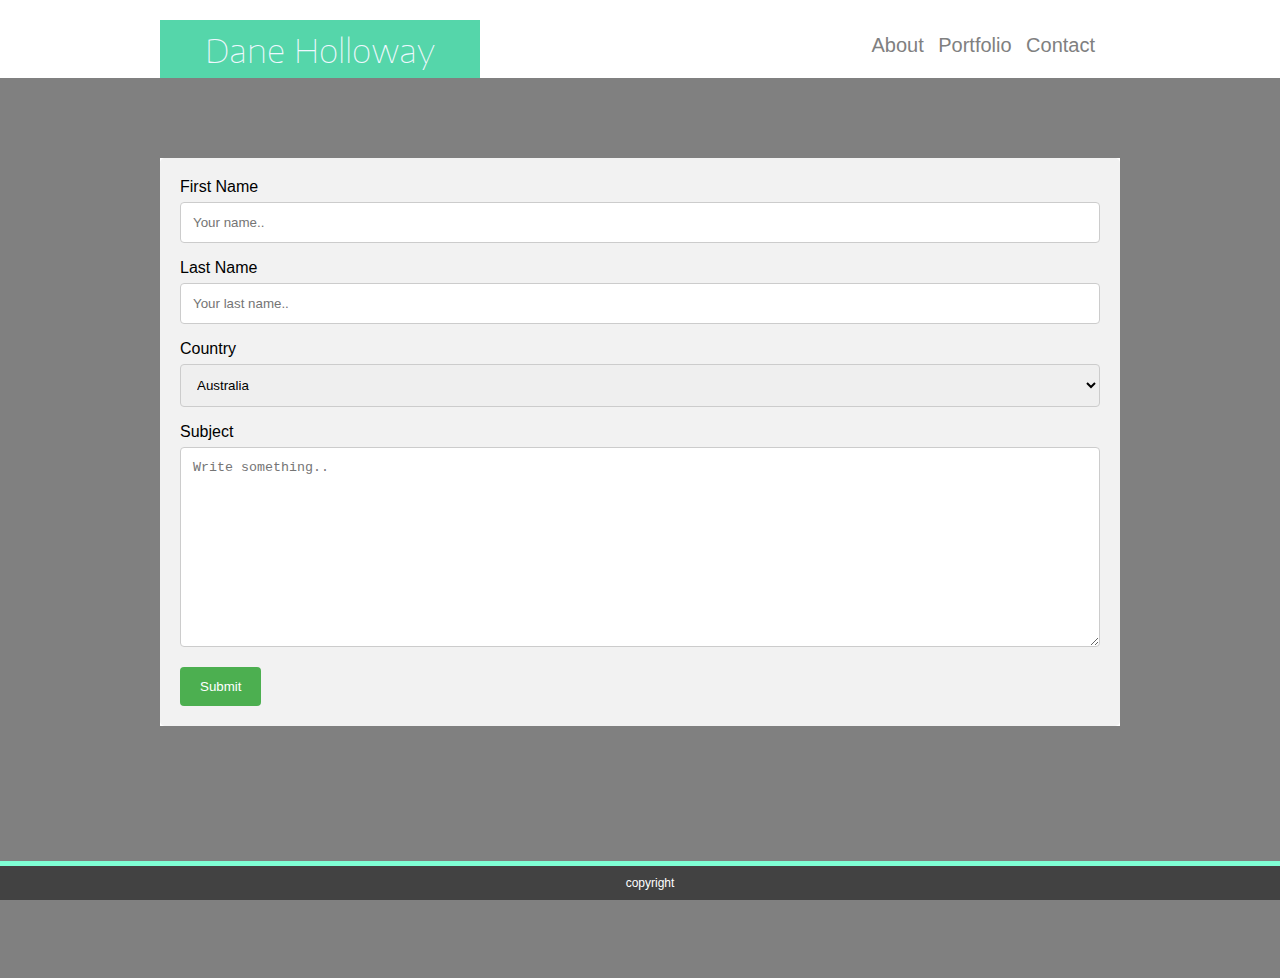
==== contact.html @ fd8ebf4c "adding updated files" ====
<!DOCTYPE html>
<html>
    <head>
        <title>Dane's IPO</title>
        <meta charset="utf-8">
        
        <!--Linking CSS-->
        <link rel="stylesheet" type="text/css" href="assets/css/contactstyle.css">
        <link href="https://fonts.googleapis.com/css?family=Encode+Sans+Expanded|Montserrat" rel="stylesheet">
        <link href="https://fonts.googleapis.com/css?family=Encode+Sans+Expanded|Monoton|Montserrat" rel="stylesheet">

    </head>

    <body>

        <div class="container1">
            <header>
                <h1>Dane Holloway</h1>
            </header>

            <nav>

                <ul>
                    <li><a href="index.html">About</a></li>
                    <li><a href="portfolio.html">Portfolio</a></li>
                    <li><a href="#">Contact</a></li>
                </ul>
            </nav>
        </div>

        <div class="container2">
            <section class="container3">
                    <div class="container">
                            <form action="action_page.php">
                          
                              <label for="fname">First Name</label>
                              <input type="text" id="fname" name="firstname" placeholder="Your name..">
                          
                              <label for="lname">Last Name</label>
                              <input type="text" id="lname" name="lastname" placeholder="Your last name..">
                          
                              <label for="country">Country</label>
                              <select id="country" name="country">
                                <option value="australia">Australia</option>
                                <option value="canada">Canada</option>
                                <option value="usa">USA</option>
                              </select>
                          
                              <label for="subject">Subject</label>
                              <textarea id="subject" name="subject" placeholder="Write something.." style="height:200px"></textarea>
                          
                              <input type="submit" value="Submit">
                          
                            </form>
                          </div>
        </div>

        <footer>copyright</footer>
        
        
    </body>
</html>
---- assets/css/contactstyle.css ----
body {
    margin: 0;
    padding: 0;
    font-family: -apple-system, BlinkMacSystemFont, 'Segoe UI', Roboto, Oxygen, Ubuntu, Cantarell, 'Open Sans', 'Helvetica Neue', sans-serif;
    background: white;

}

.container1 {
    margin: 0 auto;
    width: 960px;
    background-color: rgb(255, 255, 255);
    position: relative;
  
   
}

h1 {
    font-family: 'Encode Sans Expanded', sans-serif;
    font-weight: 100;
    background-color: #55d6aa;
    color: aliceblue;
    float: left;
    padding: 10px;
    margin-top:20px;
    width: 300px;
    text-align: center;

}


nav {
    float: right;
}

nav ul {
    margin:25px;
    padding:0;
    list-style: none;
}

nav li {
    display: inline-block;
    margin-left: 10px;
    padding-top: 10px;
    font-size: 20px;
    font-weight: 100;
    line-height: 20px;

    position: relative;

}

nav a {
    color: grey;
    border-right: 5px;
    text-decoration: none;
}

nav a:hover {
    color: black;
    
}

nav a:before {
    content: '';
    display: block;
    height: 2px;
    width: 100%;
    background-color: rgb(255, 153, 0);
    position: absolute;
    top:0px;
    width: 0%;
    transition: all ease-in-out 250ms;
}

nav a:hover:before {
    width: 100%;
    top: 0px;
    position: absolute;
}

.container2 {
    width: 100%;
    height: 100%;
    background-color: grey;
    margin: 0 auto;
    position: absolute;
    top: 78px;
}

.container3 {
    width: 960px;
    margin: 0 auto;
    background-color: white;
    margin-top: 80px;
    margin-bottom: 250px;
    clear: both;
    overflow: hidden;
}

input[type=text], select, textarea {
    width: 100%; 
    padding: 12px; 
    border: 1px solid #ccc; 
    border-radius: 4px; 
    box-sizing: border-box; 
    margin-top: 6px; 
    margin-bottom: 16px; 
    resize: vertical 
  }
  
 
  input[type=submit] {
    background-color: #4CAF50;
    color: white;
    padding: 12px 20px;
    border: none;
    border-radius: 4px;
    cursor: pointer;
  }
  
  
  input[type=submit]:hover {
    background-color: #45a049;
  }
  

  .container {
    border-radius: 5px;
    background-color: #f2f2f2;
    padding: 20px;
  }

footer {
    position: fixed;
    left: 0;
    bottom: 0;
    width: 100%;
    background-color: rgb(66, 66, 66);
    color: white;
    text-align: center;
    border-top-style: solid;
    border-color: aquamarine;
    border-width: 5px;
    padding: 10px;
    font-size: 12px;
    

  }
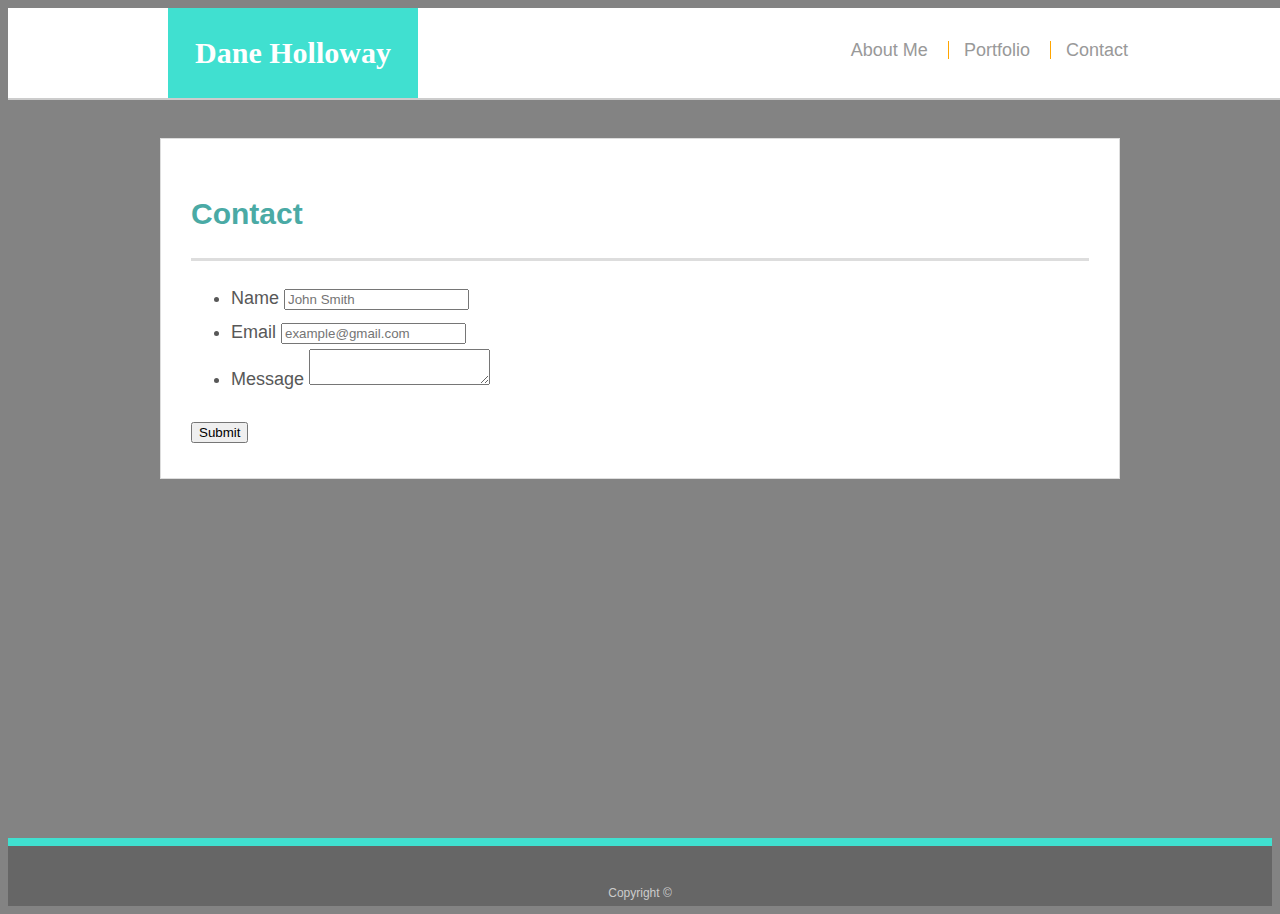
==== commit fb27f83f: "Uploading correct hw files." ====
--- a/contact.html
+++ b/contact.html
@@ -1,62 +1,56 @@
-<!DOCTYPE html>
-<html>
-    <head>
-        <title>Dane's IPO</title>
-        <meta charset="utf-8">
-        
-        <!--Linking CSS-->
-        <link rel="stylesheet" type="text/css" href="assets/css/contactstyle.css">
-        <link href="https://fonts.googleapis.com/css?family=Encode+Sans+Expanded|Montserrat" rel="stylesheet">
-        <link href="https://fonts.googleapis.com/css?family=Encode+Sans+Expanded|Monoton|Montserrat" rel="stylesheet">
+<!doctype html>
+<html lang="en-us">
 
-    </head>
+<head>
+  <meta charset="UTF-8">
+  <title>Contact | Your Name</title>
+  <link rel="stylesheet" type="text/css" href="style.css">
+</head>
 
-    <body>
+<body>
 
-        <div class="container1">
-            <header>
-                <h1>Dane Holloway</h1>
-            </header>
+    <header id="main-header">
+        <div class="container">
+          <a href="index2.html" id="logo">Dane Holloway</a>
+          <nav>
+            <a href="index.html">About Me</a>
+            <a href="portfolio.html">Portfolio</a>
+            <a href="contact.html">Contact</a>
+          </nav>
+        </div>
+      </header>
 
-            <nav>
+  <div id="main-container" class="container">
+    <section class="main-section">
+      <h1>Contact</h1>
 
-                <ul>
-                    <li><a href="index.html">About</a></li>
-                    <li><a href="portfolio.html">Portfolio</a></li>
-                    <li><a href="#">Contact</a></li>
-                </ul>
-            </nav>
-        </div>
+      <form id="contact-form">
+        <ul>
+          <li>
+            <label for="name">Name</label>
+            <input type="text" id="name" name="name" placeholder="John Smith" required="required">
+          </li>
+          <li>
+            <label for="email">Email</label>
+            <input type="email" id="email" name="email" placeholder="example@gmail.com" required="required">
+          </li>
+          <li>
+            <label for="message">Message</label>
+            <textarea id="message" name="message" required="required"></textarea>
+          </li>
+        </ul>
+        <input type="submit">
+      </form>
 
-        <div class="container2">
-            <section class="container3">
-                    <div class="container">
-                            <form action="action_page.php">
-                          
-                              <label for="fname">First Name</label>
-                              <input type="text" id="fname" name="firstname" placeholder="Your name..">
-                          
-                              <label for="lname">Last Name</label>
-                              <input type="text" id="lname" name="lastname" placeholder="Your last name..">
-                          
-                              <label for="country">Country</label>
-                              <select id="country" name="country">
-                                <option value="australia">Australia</option>
-                                <option value="canada">Canada</option>
-                                <option value="usa">USA</option>
-                              </select>
-                          
-                              <label for="subject">Subject</label>
-                              <textarea id="subject" name="subject" placeholder="Write something.." style="height:200px"></textarea>
-                          
-                              <input type="submit" value="Submit">
-                          
-                            </form>
-                          </div>
-        </div>
+    </section>
 
-        <footer>copyright</footer>
-        
-        
-    </body>
-</html>+  </div>
+
+  <footer>
+    <div class="container">
+      Copyright &copy; 
+    </div>
+  </footer>
+</body>
+
+</html>
--- a/style.css
+++ b/style.css
@@ -0,0 +1,310 @@
+body {
+  font-family: 'Gill Sans', 'Gill Sans MT', Calibri, 'Trebuchet MS', sans-serif;
+  font-size: 18px;
+  line-height: 34px;
+  color: rgb(88, 88, 88);
+  background-color: rgb(131, 131, 131);
+}
+
+* {
+  box-sizing: border-box;
+}
+
+/*General*/
+
+.container {
+  width: 100%;
+  max-width: 960px;
+  margin: 0 auto;
+  clear: both;
+}
+
+h1, h2, h3, p {
+  margin-bottom: 20px;
+}
+
+p:last-child {
+  margin-bottom: 0;
+}
+
+
+h1, h2, h3 {
+font-family: -apple-system, BlinkMacSystemFont, 'Segoe UI', Roboto, Oxygen, Ubuntu, Cantarell, 'Open Sans', 'Helvetica Neue', sans-serif;
+font weight: 700;
+color: #4aaaa5;
+
+}
+
+h1 {
+  padding-bottom: 20px;
+  font-size: 30px;
+  line-height: 49px;
+  border-bottom: 3px solid #dddddd;
+}
+
+h2,
+h3 {
+  font-size: 22px;
+}
+
+/*Header*/
+#main-header {
+  position: fixed;
+  z-index: 99;
+  width: 100%;
+  margin: 0 0 30px;
+  overflow: auto;
+  color: #ffffff;
+  background-color: #ffffff;
+  border-bottom: 2px solid #cccccc;
+}
+
+#logo {
+  float: left;
+  width: 250px;
+  height: 90px;
+  font-family: Georgia, 'Times New Roman', Times, serif;
+  font-size: 30px;
+  font-weight: 700;
+  line-height: 90px;
+  color:#ffffff; 
+  text-align: center;
+  text-decoration: none;
+  background: turquoise;
+}
+
+nav {
+  float: right;
+  margin-top: 25px;
+}
+
+nav a {
+  display: inline-block;
+  padding-left: 15px;
+  margin-left: 15px;
+  line-height: 18px;
+  text-decoration: none;
+  color: #999;
+  border-left: 1px solid orange;
+}
+
+nav a:first-child {
+  border-left: 0 none;
+
+}
+
+/*footer*/
+
+footer {
+  padding: 30px 0;
+  clear: both;
+  font-size: 12px;
+  color: #cccccc;
+  text-align: center;
+  background: #666666;
+  border-top: 8px solid turquoise;
+  height: 40px;
+
+}
+
+/* Main */
+
+#main-container {
+  padding-top: 130px;
+  min-height: calc(100vh - 70px);
+}
+
+
+.main-section {
+  float: left;
+  width: 100%;
+  max-width: 960px;
+  padding: 30px;
+  border: 1px solid #dddddd;
+  margin: 0 0 40px;
+  background: #ffffff;
+
+}
+
+#auth-image {
+  float: left;
+  width: 200px;
+  height: auto;
+  margin-top: 10px;
+  margin-right: 25px;
+}
+
+/* Portfolio Page */
+
+.work {
+  position: relative;
+  float: left;
+  width: 200px;
+  margin: 20px 20px 25px;
+  overflow: auto;
+}
+
+.work img {
+  width: 100%;
+  border: 0 none;
+  opacity: 0.8;
+}
+
+.work:nth-child(n+6) {
+  margin-right: 60px;
+}
+
+.work h3 {
+  position: absolute;
+  bottom: 60px;
+  width: 100%;
+  color: whitesmoke;
+  background: turquoise;
+  padding: 15px;
+  margin-bottom: 0;
+  font-weight: 200;
+  line-height: 30px;
+  text-align: center;
+  border-bottom: 0;
+
+}
+
+
+/*Media Queries*/
+
+  /* max widths: 980px, 768px, 640px */
+
+@media screen and (max-width: 1000px) {
+  
+
+  .container {
+    max-width: 999px;
+    width: 100%;
+    margin: 0 auto;
+   
+  }
+
+  #main-container {
+    width: 460px;
+    float: left;
+    margin-left: 25px;
+   
+
+  }
+
+  #main-header {
+    max-width: 970px;
+    width: 100%;
+  }
+
+  #logo {
+   
+    margin-left: 25px;
+  }
+
+
+  nav a:last-child {
+    margin-right: 100px;
+  }
+
+  p {
+    line-height: 25px;
+  }
+ 
+}
+
+@media screen and (max-width: 785px) {
+
+  .container {
+    width: 100%;
+    max-width: 785px;
+    margin: 0 auto;
+
+  }
+  
+ 
+  #main-container {
+    width: 100%;
+    margin: 50px auto;
+
+  }
+
+  #main-header {
+    max-width: 784px;
+    width: 100%;
+  }
+
+  #logo {
+    /* width: 200px;
+    font-size: 25px; */
+    margin-left: 25px;
+  }
+
+
+  nav a:last-child {
+    margin-right: 50px;
+  }
+
+  p {
+    line-height: 25px;
+  }
+ 
+
+}
+
+@media screen and (max-width: 650px) {
+
+  .container {
+    width: 100%;
+    max-width: 649px;
+    /* margin: 0 auto; */
+
+  }
+  
+ 
+  #main-container {
+    width: 100%;
+    margin: 150px auto;
+
+  }
+
+  #main-header {
+    max-width: 649px;
+
+  }
+
+  #logo{
+
+    display: block;
+    width: 100%;
+    max-width: 650px;
+    font-size: 25px; 
+    margin-left: 0;
+    
+
+  }
+
+  nav {
+    display: inline-block;
+    margin-left: 325px;;
+    width: 100%;
+    text-align: center;
+
+  }
+
+  nav a {
+  
+  max-width: 650px;
+  line-height: 10px;
+  text-decoration: none;
+  color: #999;
+  border-left: 1px solid orange;
+
+  }
+
+
+  p {
+    line-height: 25px;
+    
+  }
+}